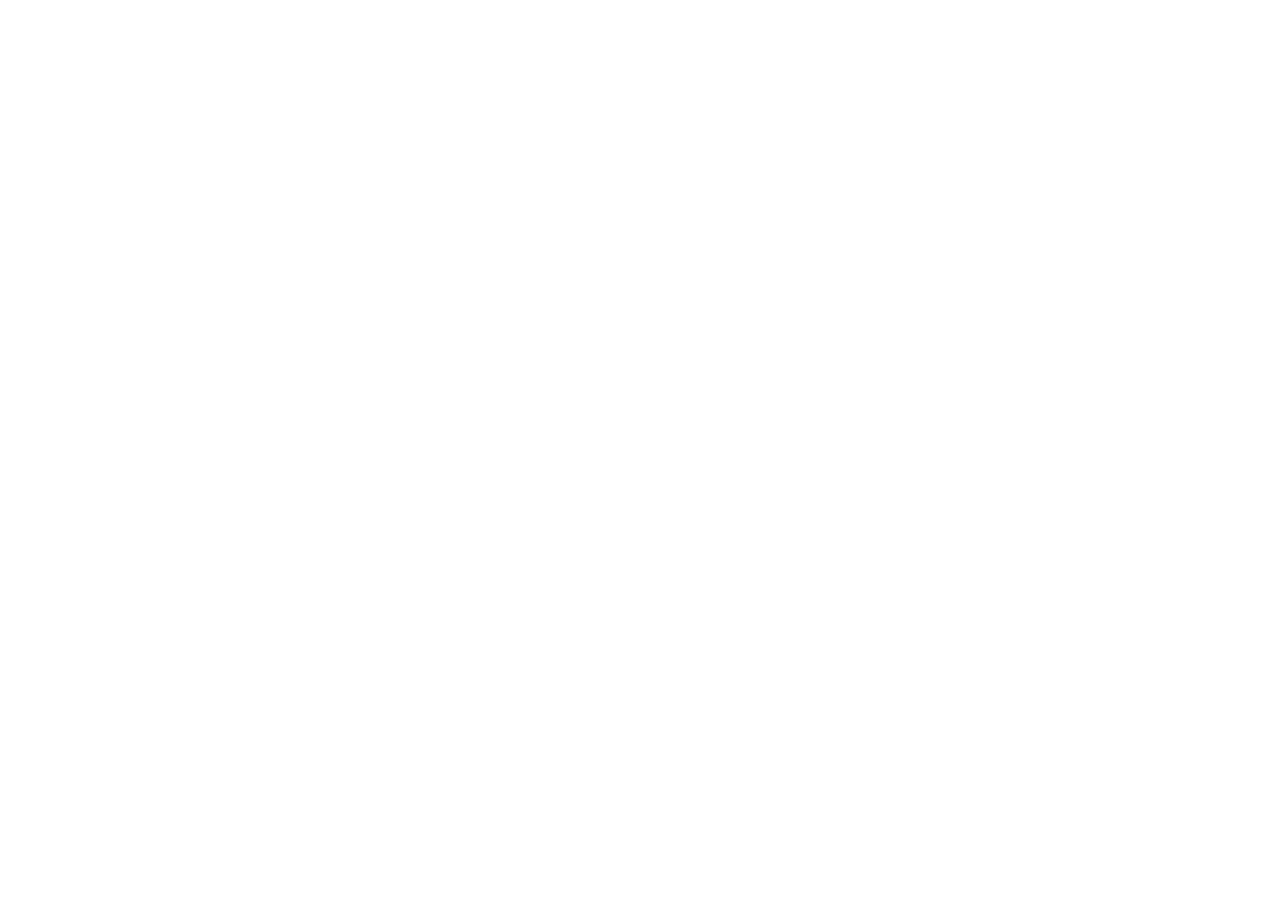
==== about.html @ fbcea9ad "Save these files for learning" ====
<!DOCTYPE html>
<html lang="en">
<head>
    <meta charset="UTF-8">
    <meta name="viewport" content="width=device-width, initial-scale=1.0">
    <title>Document</title>
</head>
<body>
    
</body>
</html>
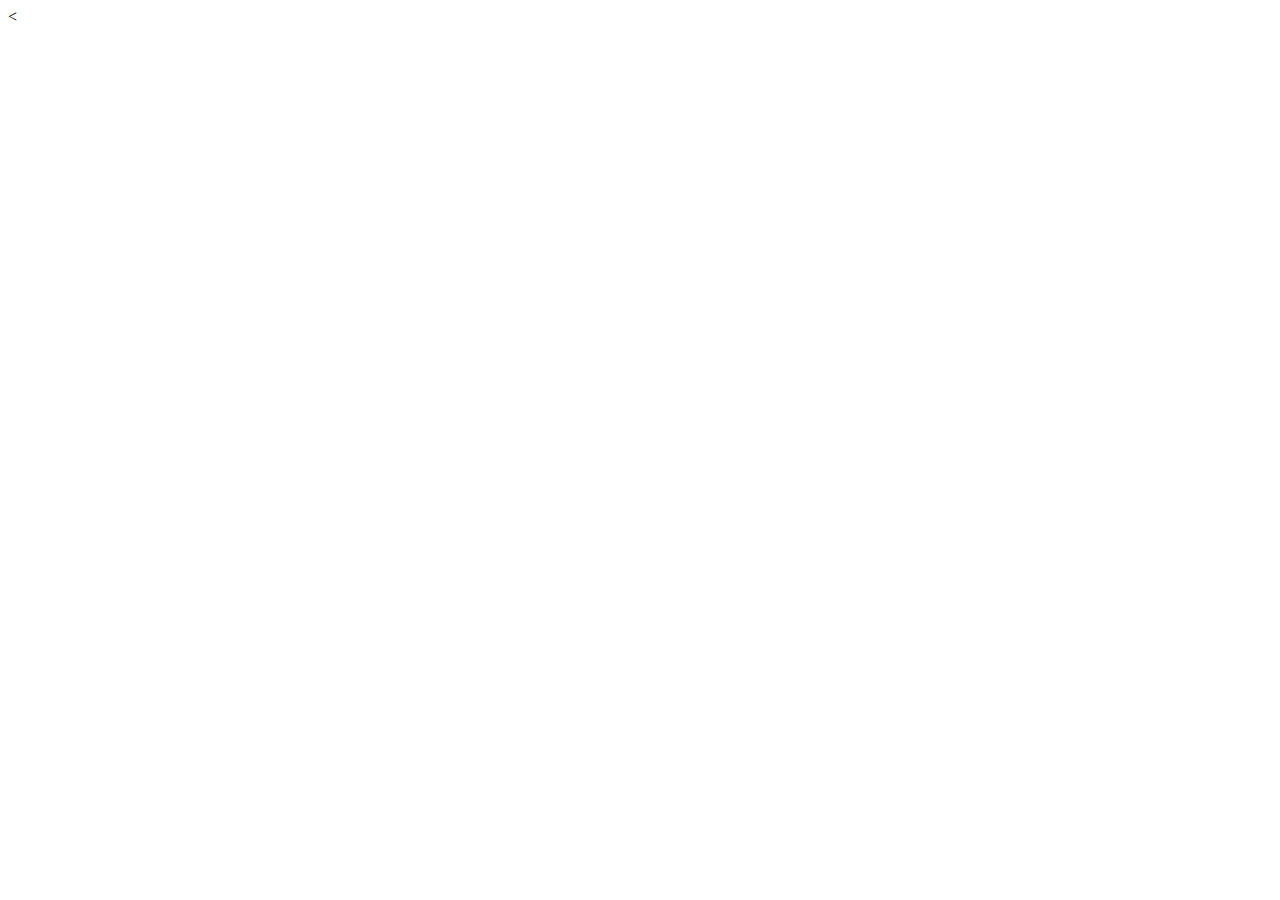
==== commit e9f89b6b: "added the list" ====
--- a/about.html
+++ b/about.html
@@ -1,11 +1,31 @@
-<!DOCTYPE html>
+<<!DOCTYPE html>
 <html lang="en">
 <head>
     <meta charset="UTF-8">
     <meta name="viewport" content="width=device-width, initial-scale=1.0">
-    <title>Document</title>
+    <title>HTML FORMS</title>
+    <link href="style.css" rel="stylesheet" type="text/css"/>
+    <style>
+        fieldset {
+          margin-bottom: 20px;  
+        }
+        label,
+        textarea,
+        select,
+        input[type="text"],
+        input[type="file"],
+        input[type="checkbox"] {
+            margin-bottom: 10px;
+        }
+        /* Additional CSS for spacing between checkbox and label */
+        input[type="checkbox"] {
+            margin-right: 5px; /* Adjust the spacing as needed */
+        }
+    </style>
 </head>
 <body>
-    
+    <form class="myform">
+        <!-- Your form fields here -->
+    </form>
 </body>
 </html>